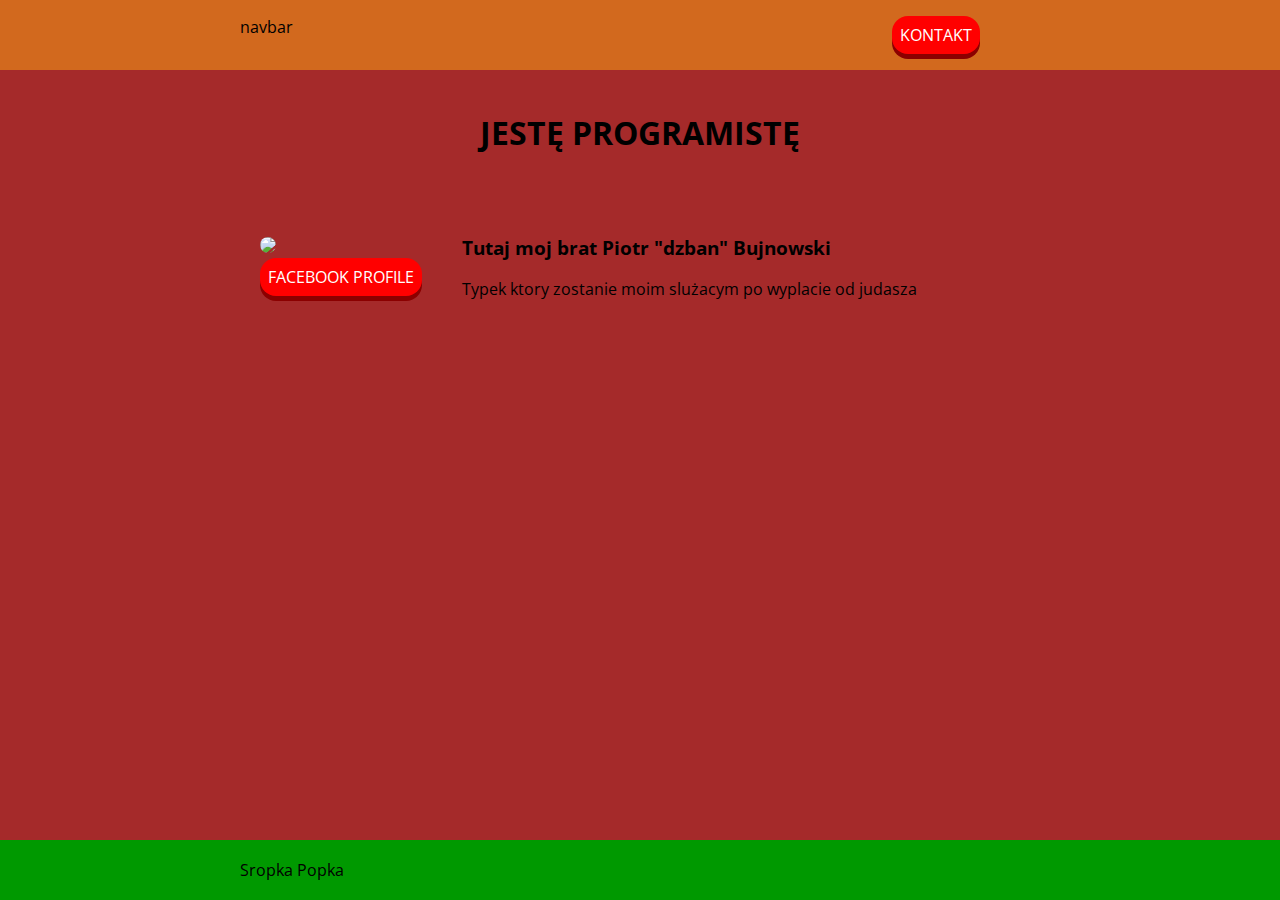
==== kontakt.html @ ab334296 "Fixes" ====
<!DOCTYPE html>

<html lang="en">
  <head>
    <link
      href="https://fonts.googleapis.com/css?family=Open+Sans&display=swap"
      rel="stylesheet"
    />
    <meta charset="utf-8" />

    <title>The HTML5 Herald</title>
    <meta name="description" content="The HTML5 Herald" />
    <meta name="author" content="SitePoint" />

    <link rel="stylesheet" href="kontakt.css" />
  </head>

  <body>
    <main>
      <div class="navbar">
        <div class="container container1">
          <div>
            navbar
          </div>

          <div class="kontakt">
              <a href="index.html">kontakt</a>
          </div>
        </div>
      </div>

      <div class="content">
        <div class="container">
          <div class="title">
            <h1>JESTĘ PROGRAMISTĘ</h1>
          </div>

          <div class="info">
            <div class="picture">
              <img
                src="https://i.pinimg.com/originals/02/ed/b4/02edb4cf523675f2d100a29096114b55.jpg"
              />
              <div class="link">
                <a href="https://www.facebook.com/pszyrek">
                  FACEBOOK profile
                </a>
              </div>
            </div>

            <div class="description">
              <h3>Tutaj moj brat Piotr "dzban" Bujnowski</h3>
              <p>
                Typek ktory zostanie moim slużacym po wyplacie od judasza
              </p>
            </div>
          </div>
        </div>
      </div>

      <div class="footer">
        <div class="container">
          Sropka Popka
        </div>
      </div>
    </main>
    <!-- <script src="js/scripts.js"></script> -->
  </body>
</html>
---- kontakt.css ----
html,
body,
main {
  padding: 0;
  margin: 0;
  height: 100%;
  font-family: "Open Sans", sans-serif;
}

main {
  display: flex;
  flex-direction: column;
  background-color: brown;
}

.container1 {
  display: flex;
  justify-content: space-between;
}

.content {
  flex: 1;
}

.navbar {
  background-color: chocolate;
  height: 70px;
  display: flex;
  align-items: center;
}

.footer {
  background-color: #009900;
  height: 60px;
  display: flex;
  align-items: center;
}

.container {
  width: 800px;
  margin: 0 auto;
}

.title {
  padding: 20px;
  text-align: center;
  color: black;
}

.info {
  display: flex;
  align-items: center;
}

.picture,
.description {
  padding: 20px;
}

a {
  background-color: red;
  box-shadow: 0 5px 0 darkred;
  color: white;
  padding: 1em 1.5em;
  position: relative;
  text-decoration: none;
  text-transform: uppercase;
}

a:hover {
  background-color: #ce0606;
}

a:active {
  box-shadow: none;
  top: 5px;
}

a {
  display: flex;
  justify-content: center;
  align-items: center;
  margin-right: 0px;
  padding: 8px;
  border-radius: 16px;
}

img {
  border-radius: 16px;
}

.kontakt {
  margin-right: 60px;
}
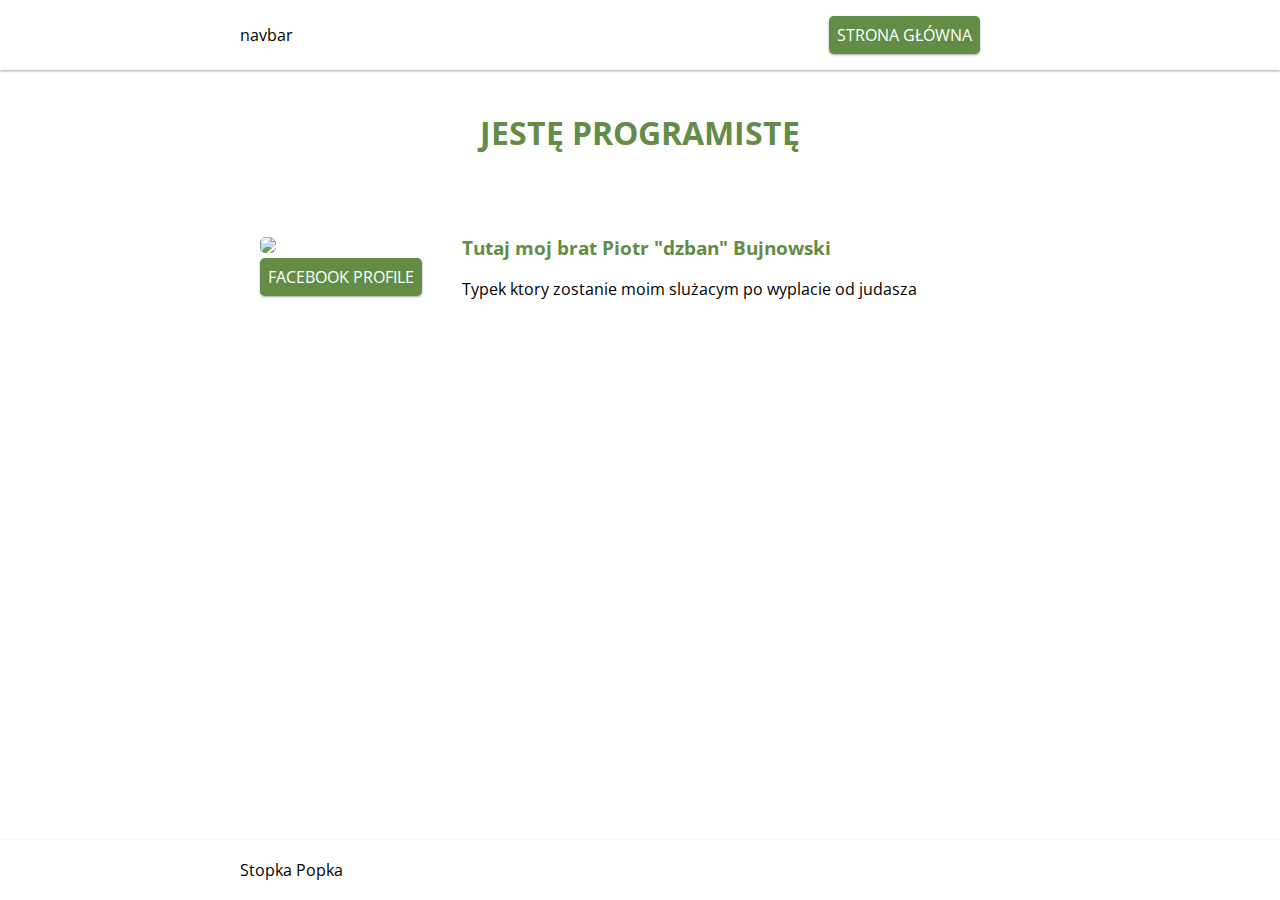
==== commit 189801f4: "Pawel dupa" ====
--- a/kontakt.html
+++ b/kontakt.html
@@ -12,7 +12,7 @@
     <meta name="description" content="The HTML5 Herald" />
     <meta name="author" content="SitePoint" />
 
-    <link rel="stylesheet" href="kontakt.css" />
+    <link rel="stylesheet" href="main.css" />
   </head>
 
   <body>
@@ -22,26 +22,25 @@
           <div>
             navbar
           </div>
-
           <div class="kontakt">
-              <a href="index.html">kontakt</a>
+            <a href="index.html">Strona Główna</a>
           </div>
         </div>
       </div>
 
       <div class="content">
         <div class="container">
-          <div class="title">
+          <div class="title slideDown">
             <h1>JESTĘ PROGRAMISTĘ</h1>
           </div>
 
           <div class="info">
             <div class="picture">
               <img
-                src="https://i.pinimg.com/originals/02/ed/b4/02edb4cf523675f2d100a29096114b55.jpg"
+                src="http://graph.facebook.com/100006938261062/picture?type=large&width=400&height=400"
               />
               <div class="link">
-                <a href="https://www.facebook.com/pszyrek">
+                <a href="https://www.facebook.com/pszyrek" target="_blank">
                   FACEBOOK profile
                 </a>
               </div>
@@ -49,7 +48,7 @@
 
             <div class="description">
               <h3>Tutaj moj brat Piotr "dzban" Bujnowski</h3>
-              <p>
+              <p class="rainbow">
                 Typek ktory zostanie moim slużacym po wyplacie od judasza
               </p>
             </div>
@@ -59,7 +58,7 @@
 
       <div class="footer">
         <div class="container">
-          Sropka Popka
+          Stopka Popka
         </div>
       </div>
     </main>
--- a/main.css
+++ b/main.css
@@ -0,0 +1,167 @@
+:root {
+  --main-color: #638d46;
+}
+
+html,
+body,
+main {
+  padding: 0;
+  margin: 0;
+  height: 100%;
+  font-family: "Open Sans", sans-serif;
+}
+
+main {
+  display: flex;
+  flex-direction: column;
+}
+
+.container1 {
+  display: flex;
+  justify-content: space-between;
+}
+
+.content {
+  flex: 1;
+}
+
+.navbar {
+  height: 70px;
+  display: flex;
+  align-items: center;
+  box-shadow: 0 1px 3px rgba(0, 0, 0, 0.12), 0 1px 2px rgba(0, 0, 0, 0.24);
+}
+
+.footer {
+  height: 60px;
+  display: flex;
+  align-items: center;
+  box-shadow: 0 1px 3px rgba(0, 0, 0, 0.12), 0 1px 2px rgba(0, 0, 0, 0.24);
+}
+
+.container {
+  width: 800px;
+  margin: 0 auto;
+  align-items: center;
+}
+
+.title {
+  padding: 20px;
+  text-align: center;
+  color: var(--main-color);
+  visibility: hidden;
+}
+
+.info {
+  display: flex;
+  align-items: center;
+}
+
+.picture,
+.description {
+  padding: 20px;
+  color: var(--main-color);
+}
+
+.click2 {
+  margin-left: 5px;
+}
+
+a {
+  background-color: #638d46;
+  box-shadow: 0 1px 3px rgba(0, 0, 0, 0.12), 0 1px 2px rgba(0, 0, 0, 0.24);
+  color: white;
+  padding: 1em 1.5em;
+  position: relative;
+  text-decoration: none;
+  text-transform: uppercase;
+  transition: all 0.3s cubic-bezier(0.25, 0.8, 0.25, 1);
+}
+
+a:hover {
+  background-color: #4a6835;
+  box-shadow: 0 3px 6px rgba(0, 0, 0, 0.16), 0 3px 6px rgba(0, 0, 0, 0.23);
+}
+
+a:active {
+  box-shadow: none;
+  top: 5px;
+}
+
+a {
+  display: flex;
+  justify-content: center;
+  align-items: center;
+  margin-right: 0px;
+  padding: 8px;
+  border-radius: 5px;
+}
+
+img {
+  border-radius: 5px;
+}
+
+.kontakt {
+  margin-right: 60px;
+}
+
+.slideDown {
+  animation-name: slideDown;
+  animation-duration: 1s;
+  animation-timing-function: ease;
+  visibility: visible !important;
+}
+
+@keyframes slideDown {
+  0% {
+    transform: translateY(-8%);
+  }
+  50% {
+    transform: translateY(8%);
+  }
+  65% {
+    transform: translateY(-4%);
+  }
+  80% {
+    transform: translateY(4%);
+  }
+  95% {
+    transform: translateY(-2%);
+  }
+  100% {
+    transform: translateY(0%);
+  }
+}
+
+.rainbow {
+  animation-name: rainbow;
+  animation-duration: 5s;
+  animation-timing-function: ease;
+  visibility: visible !important;
+}
+
+@keyframes rainbow {
+  0% {
+    color: red;
+  }
+  50% {
+    color: green;
+  }
+  65% {
+    color: yellow;
+  }
+  80% {
+    color: purple;
+  }
+  95% {
+    color: orange;
+  }
+  100% {
+    color: black;
+  }
+}
+
+.description p {
+  color: black
+}
+
